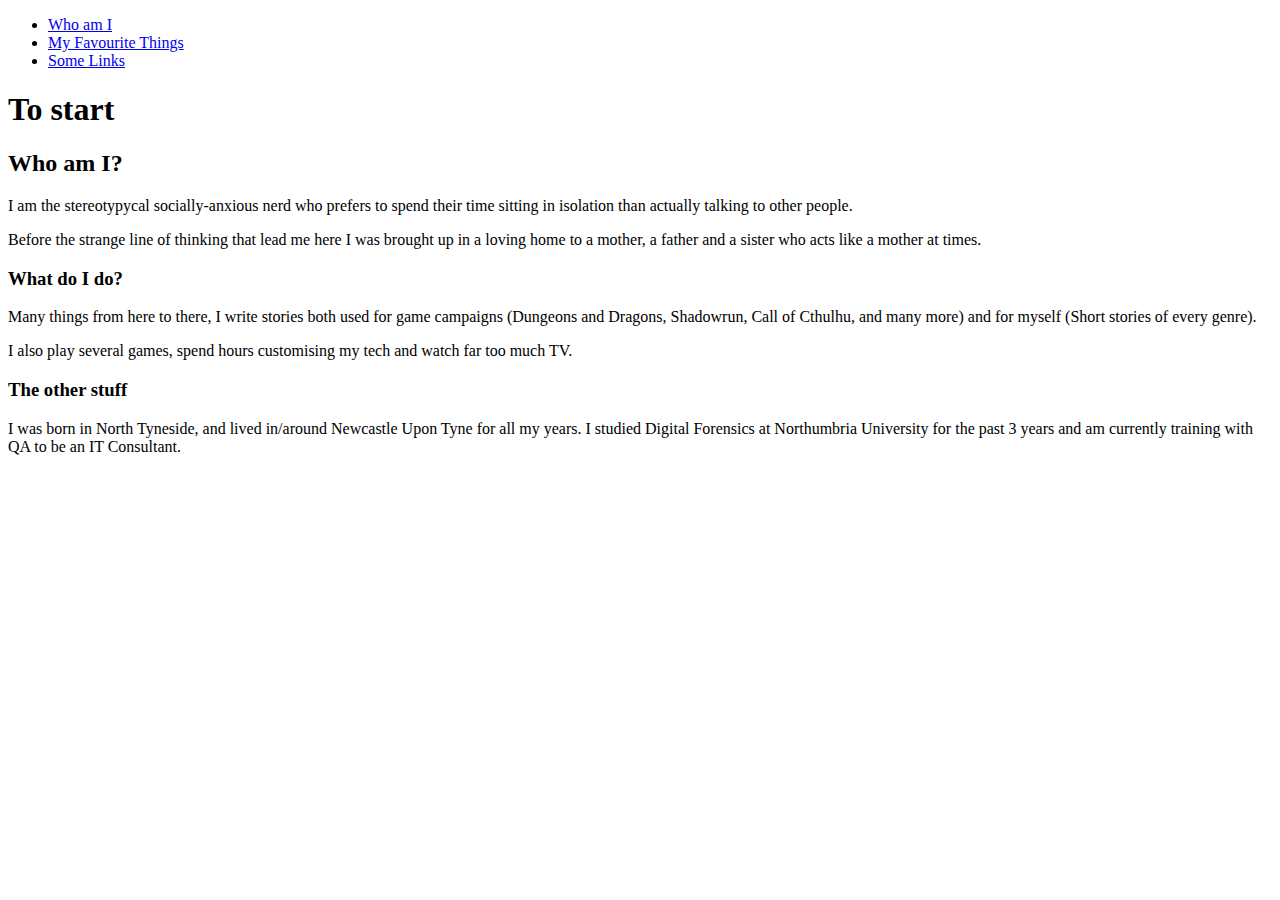
==== index.html @ d7801a72 "Update and rename Index.html to index.html" ====
<!DOCTYPE html>
<html>
    
    <head>
        <meta charset="utf-8">
        <meta http-equiv="X-UA-Compatible" content="IE=edge">
        <title>A brief history of Me</title>
        <meta name="description" content="An interactive adventure into the life of me.">
        <link rel="stylesheet" href="styling.css">
    </head>
    <body>
        
        <nav>
            <ul>
            <li><a href = "index.html">Who am I</a></li>
            <li><a href = "favourites.html">My Favourite Things</a></li>
            <li><a href = "links.html">Some Links</a></li>
            </ul>
        </nav>
        
        <h1>To start</h1>
        <h2>Who am I?</h2>
        
        <p>
           I am the stereotypycal socially-anxious nerd who prefers to spend their time sitting in isolation than actually talking to other people.
        </p>
        
        <p>
            Before the strange line of thinking that lead me here I was brought up in a loving home to a mother, a father and a sister who acts like a mother at times.
        </p>
        
        <h3>What do I do?</h3>
        <p>
            Many things from here to there, I write stories both used for game campaigns (Dungeons and Dragons, Shadowrun, Call of Cthulhu, and many more) and for myself (Short stories of every genre).
        <p>
            I also play several games, spend hours customising my tech and watch far too much TV.
        </p>
        
        <h3>The other stuff</h3>
        <p>
            I was born in North Tyneside, and lived in/around Newcastle Upon Tyne for all my years. I studied Digital Forensics at Northumbria University for the past 3 years and am currently training with QA to be an IT Consultant.
        </p>
    </body>
</html>
---- styling.css ----
body {
    
}

p {
    
}

h1 {
    
}

h2 {
    
}

nav {
    
}
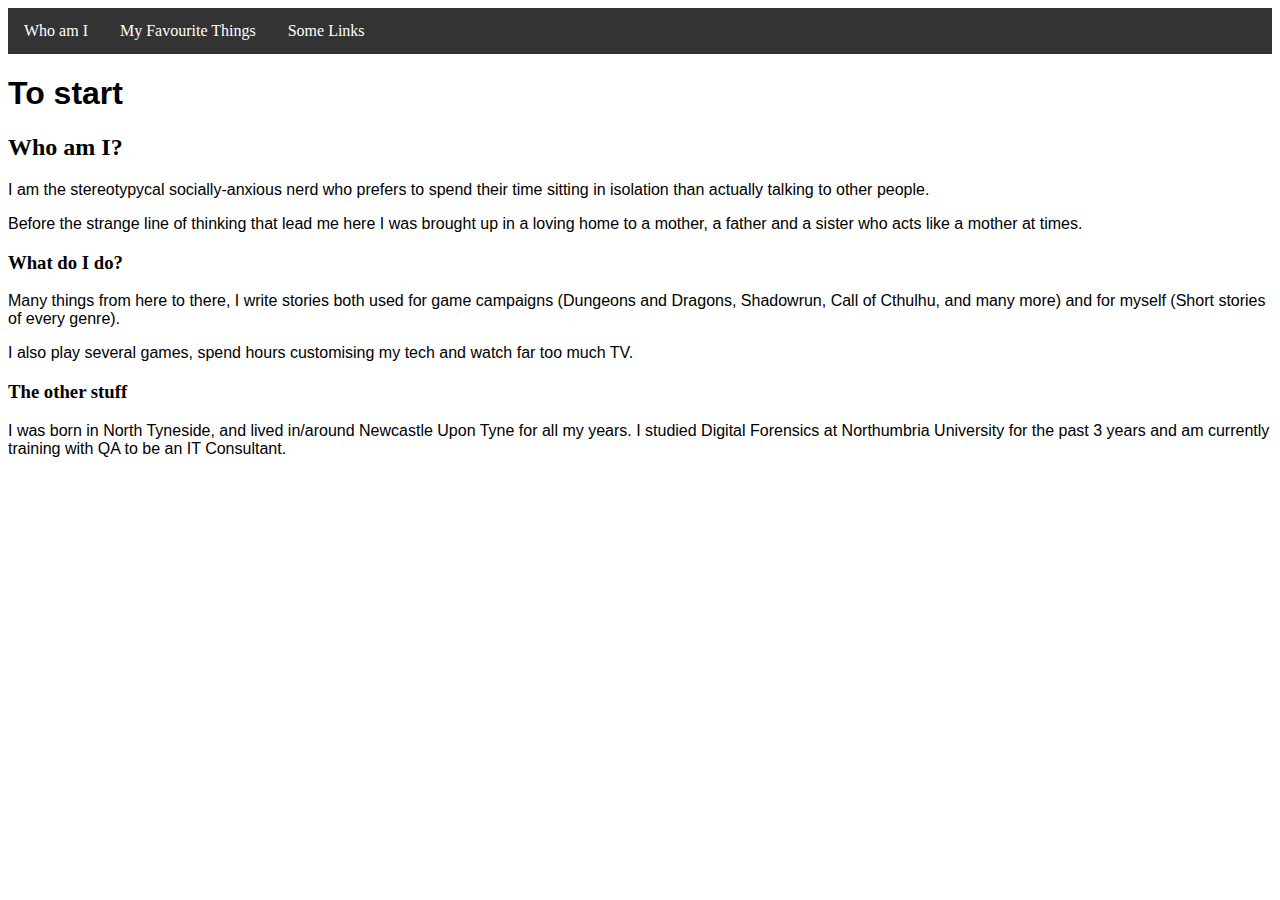
==== commit 36a91ee7: "Update index.html" ====
--- a/index.html
+++ b/index.html
@@ -6,7 +6,7 @@
         <meta http-equiv="X-UA-Compatible" content="IE=edge">
         <title>A brief history of Me</title>
         <meta name="description" content="An interactive adventure into the life of me.">
-        <link rel="stylesheet" href="styling.css">
+        <link rel="stylesheet" href="/styling.css">
     </head>
     <body>
         
--- a/styling.css
+++ b/styling.css
@@ -3,17 +3,33 @@
 }
 
 p {
-    
+    font-family: Verdana, Geneva, sans-serif
 }
 
 h1 {
-    
+    font-family: Verdana, Geneva, sans-serif
 }
 
-h2 {
-    
+ul {
+    list-style-type: none;
+    margin: 0;
+    padding: 0;
+    overflow: hidden;
+    background-color: #333;
 }
 
-nav {
-    
-}+li {
+    float: left;
+}
+
+li a {
+    display: block;
+    color: white;
+    text-align: center;
+    padding: 14px 16px;
+    text-decoration: none;
+}
+
+li a:hover {
+    background-color: #111;
+}
